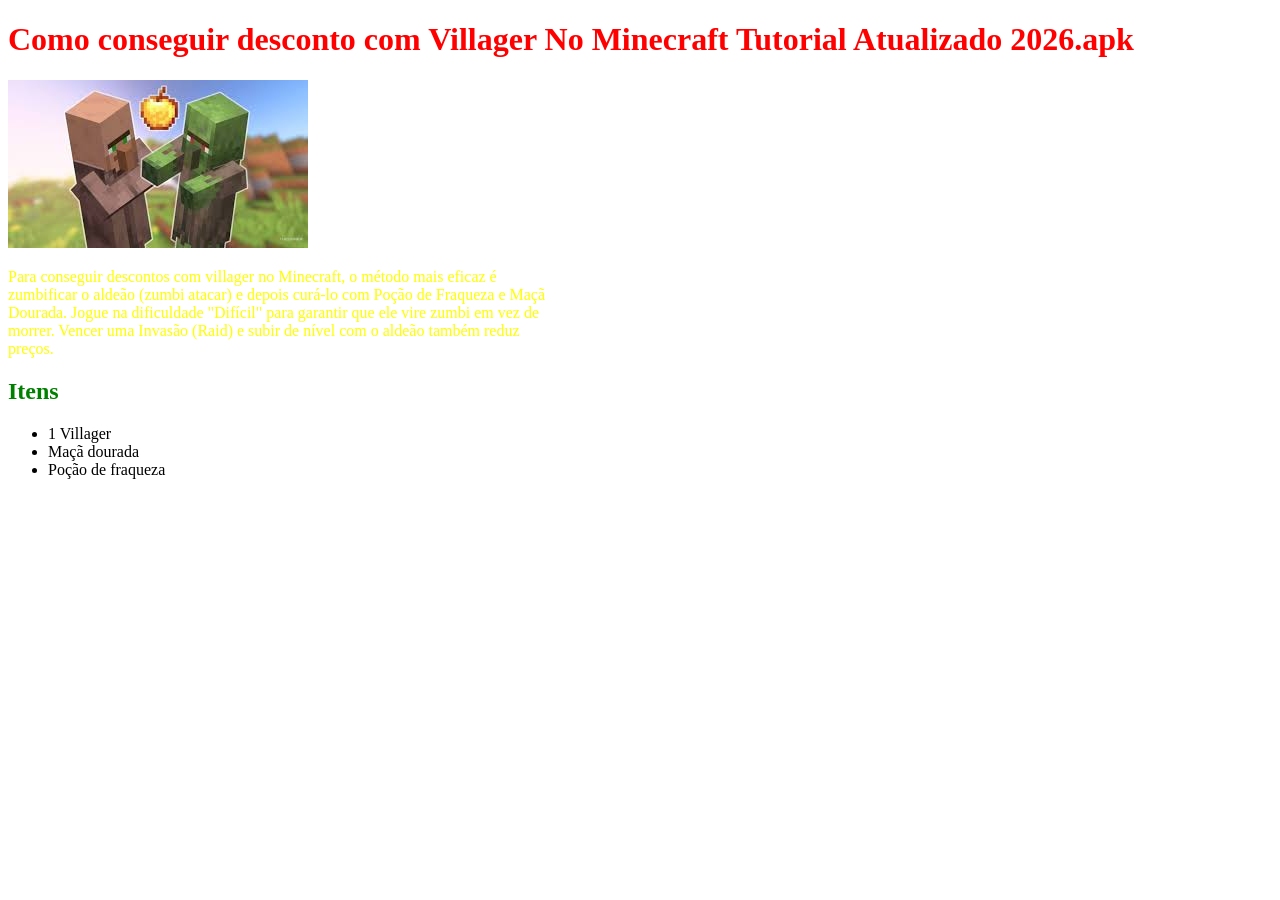
==== Aula 04/index.html @ 3f54a424 "Create index.html" ====
<!DOCTYPE html>
<html lang="pt-br">
    <head>
        <title> Prática 04 </title>
		<meta charset="UTF-8">
        <style>

            h2{
                font-size: 24px;
                color: green;
            }

            <link rel="stylesheet" href="style.css" type="text/css">

        </style>
    </head>
    <body>
        <h1 style="color: red" font-size="32px"> Como conseguir desconto com Villager No Minecraft Tutorial Atualizado 2026.apk </h1>
        <img src="[data-uri]">

        <p style="color:yellow;" font-size="14px"> Para conseguir descontos com villager no Minecraft, o método mais eficaz é <br>
            zumbificar o aldeão (zumbi atacar) e depois curá-lo com Poção de Fraqueza e Maçã <br>
            Dourada. Jogue na dificuldade "Difícil" para garantir que ele vire zumbi em vez de <br>
            morrer. Vencer uma Invasão (Raid) e subir de nível com o aldeão também reduz <br>
            preços.</p>
        <h2> Itens </h2>
        <ul>
            <li> 1 Villager </li>
            <li> Maçã dourada </li>
            <li> Poção de fraqueza </li>
        </ul>
    </body>  
</html>
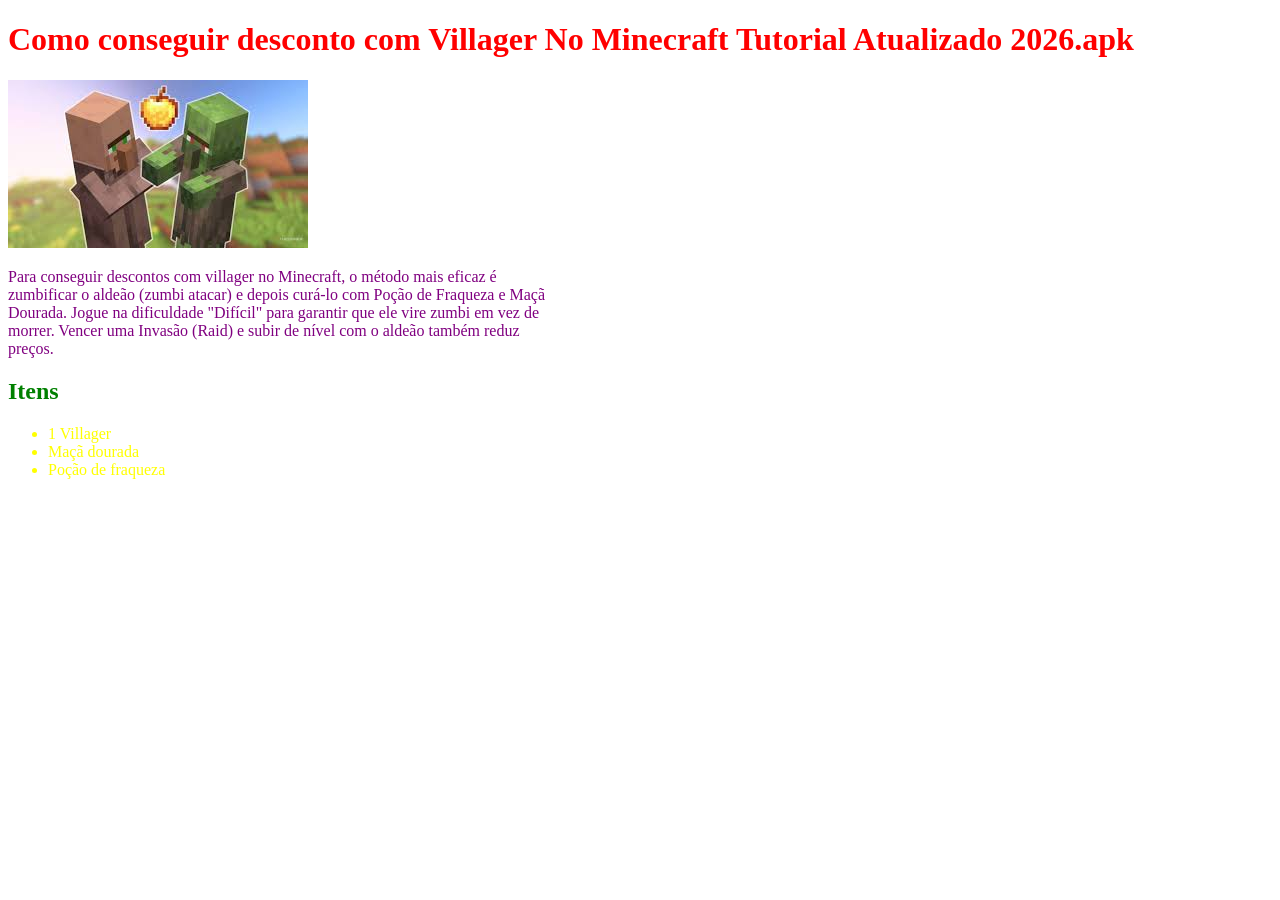
==== commit 4e9eb9e4: "Update index.html" ====
--- a/Aula 04/index.html
+++ b/Aula 04/index.html
@@ -18,13 +18,13 @@
         <h1 style="color: red" font-size="32px"> Como conseguir desconto com Villager No Minecraft Tutorial Atualizado 2026.apk </h1>
         <img src="[data-uri]">
 
-        <p style="color:yellow;" font-size="14px"> Para conseguir descontos com villager no Minecraft, o método mais eficaz é <br>
+        <p style="color: purple;" font-size="16px"> Para conseguir descontos com villager no Minecraft, o método mais eficaz é <br>
             zumbificar o aldeão (zumbi atacar) e depois curá-lo com Poção de Fraqueza e Maçã <br>
             Dourada. Jogue na dificuldade "Difícil" para garantir que ele vire zumbi em vez de <br>
             morrer. Vencer uma Invasão (Raid) e subir de nível com o aldeão também reduz <br>
             preços.</p>
         <h2> Itens </h2>
-        <ul>
+        <ul style="color:yellow" font-size="14px">
             <li> 1 Villager </li>
             <li> Maçã dourada </li>
             <li> Poção de fraqueza </li>
--- a/Aula 04/style.css
+++ b/Aula 04/style.css
@@ -0,0 +1,9 @@
+p{
+    font-size: 16px;
+    color: purple;
+}
+
+ul{
+    font-size: 14px;
+    color: yellow;
+}
